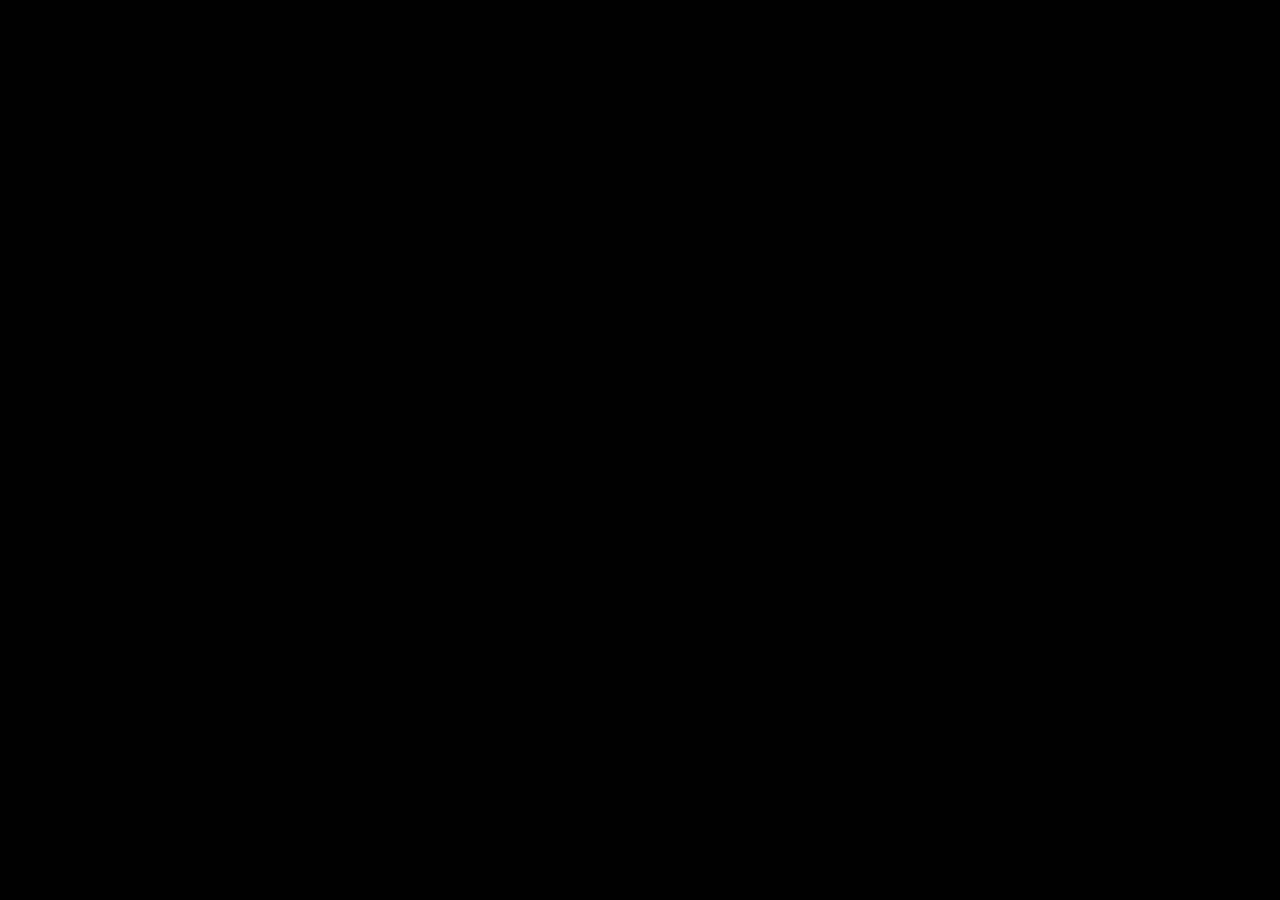
==== play.html @ e7555909 "Cartridge offline emulator web app Co-Authored-By: Claude Opus 5.5 <noreply@anthropic.com> Claude-Se" ====
<!DOCTYPE html>
<html lang="en">
<head>
<meta charset="utf-8">
<meta name="viewport" content="width=device-width, initial-scale=1, maximum-scale=1, user-scalable=no, viewport-fit=cover">
<title>Cartridge player</title>
<style>
html,body{margin:0;height:100%;background:#000;overflow:hidden;overscroll-behavior:none}
#game{width:100%;height:100%}
#err{display:none;position:fixed;inset:0;color:#ececf1;font:15px/1.5 system-ui,sans-serif;padding:24px;text-align:center;align-items:center;justify-content:center}
</style>
</head>
<body>
<div id="game"></div>
<div id="err"></div>
<script>
"use strict";
/* Hosts EmulatorJS (RetroArch cores, GPL-3.0) for one game. Opened by index.html as play.html#<romId>. */
const CORES = {
  gb: "gambatte", gbc: "gambatte", gba: "mgba", snes: "snes9x",
  genesis: "genesis_plus_gx", sms: "genesis_plus_gx", gg: "genesis_plus_gx",
  n64: "mupen64plus_next", psx: "pcsx_rearmed", a2600: "stella2014",
  pce: "mednafen_pce", lynx: "handy",
};
const post = (msg) => { try { parent.postMessage(Object.assign({ cartridge: true }, msg), location.origin); } catch {} };
function fail(text) {
  const e = document.getElementById("err");
  e.textContent = text; e.style.display = "flex";
  post({ type: "error", message: text });
}
function getRom(id) {
  return new Promise((res, rej) => {
    const r = indexedDB.open("cartridge", 1);
    r.onsuccess = () => {
      const t = r.result.transaction("roms", "readonly").objectStore("roms").get(id);
      t.onsuccess = () => res(t.result); t.onerror = () => rej(t.error);
    };
    r.onerror = () => rej(r.error);
  });
}

(async () => {
  let rom;
  try { rom = await getRom(decodeURIComponent(location.hash.slice(1))); } catch (e) { return fail("Couldn't open your game library on this device."); }
  if (!rom) return fail("That game isn't in your library any more.");
  const core = CORES[rom.system];
  if (!core) return fail("This system isn't supported yet.");

  window.EJS_player = "#game";
  window.EJS_core = core;
  window.EJS_gameName = rom.id;                                  // saves + states are keyed by this
  window.EJS_gameUrl = new File([rom.data], `${rom.id}.${rom.ext}`);
  window.EJS_pathtodata = "ejs/";
  window.EJS_startOnLoaded = true;
  window.EJS_color = "#e5484d";
  window.EJS_backgroundColor = "#000000";
  window.EJS_language = "en-US";
  window.EJS_disableAutoLang = false;                             // don't fetch other languages (offline)
  const padAttached = new URLSearchParams(location.search).has("pad");
  window.EJS_defaultOptions = { "save-save-interval": "30" };     // flush in-game saves every 30 s
  if (padAttached) window.EJS_defaultOptions["virtual-gamepad"] = "disabled";  // Backbone etc.: no on-screen pad
  window.EJS_Buttons = { netplay: false, cacheManager: false, exitEmulation: false };
  window.EJS_ready = () => post({ type: "ready" });
  const setTouchPad = (on) => { try { window.EJS_emulator.changeSettingOption("virtual-gamepad", on ? "enabled" : "disabled"); } catch {} };
  window.EJS_onGameStart = () => {
    setTouchPad(!padAttached);          // EmulatorJS remembers this per system, so set it every launch
    post({ type: "started" });
  };
  // Backbone clipped in (or a pad paired) mid-game: hide the on-screen pad
  window.addEventListener("gamepadconnected", () => { if (window.EJS_emulator?.started && !location.search.includes("touch=on")) setTouchPad(false); });

  const s = document.createElement("script");
  s.src = "ejs/loader.js";
  s.onerror = () => fail("The emulator files are missing. Reconnect once so they can download.");
  document.body.appendChild(s);
})();

/* parent asks us to save before the frame is removed */
window.addEventListener("message", (e) => {
  if (e.origin !== location.origin || !e.data || e.data.cartridge !== true) return;
  if (e.data.type === "exit") {
    try {
      const emu = window.EJS_emulator;
      if (emu && emu.started && emu.gameManager) emu.gameManager.saveSaveFiles();
    } catch {}
    setTimeout(() => post({ type: "exited" }), 400);   // give IDBFS time to persist
  }
});
document.addEventListener("visibilitychange", () => {
  try { if (document.hidden && window.EJS_emulator?.started) window.EJS_emulator.gameManager.saveSaveFiles(); } catch {}
});
</script>
</body>
</html>
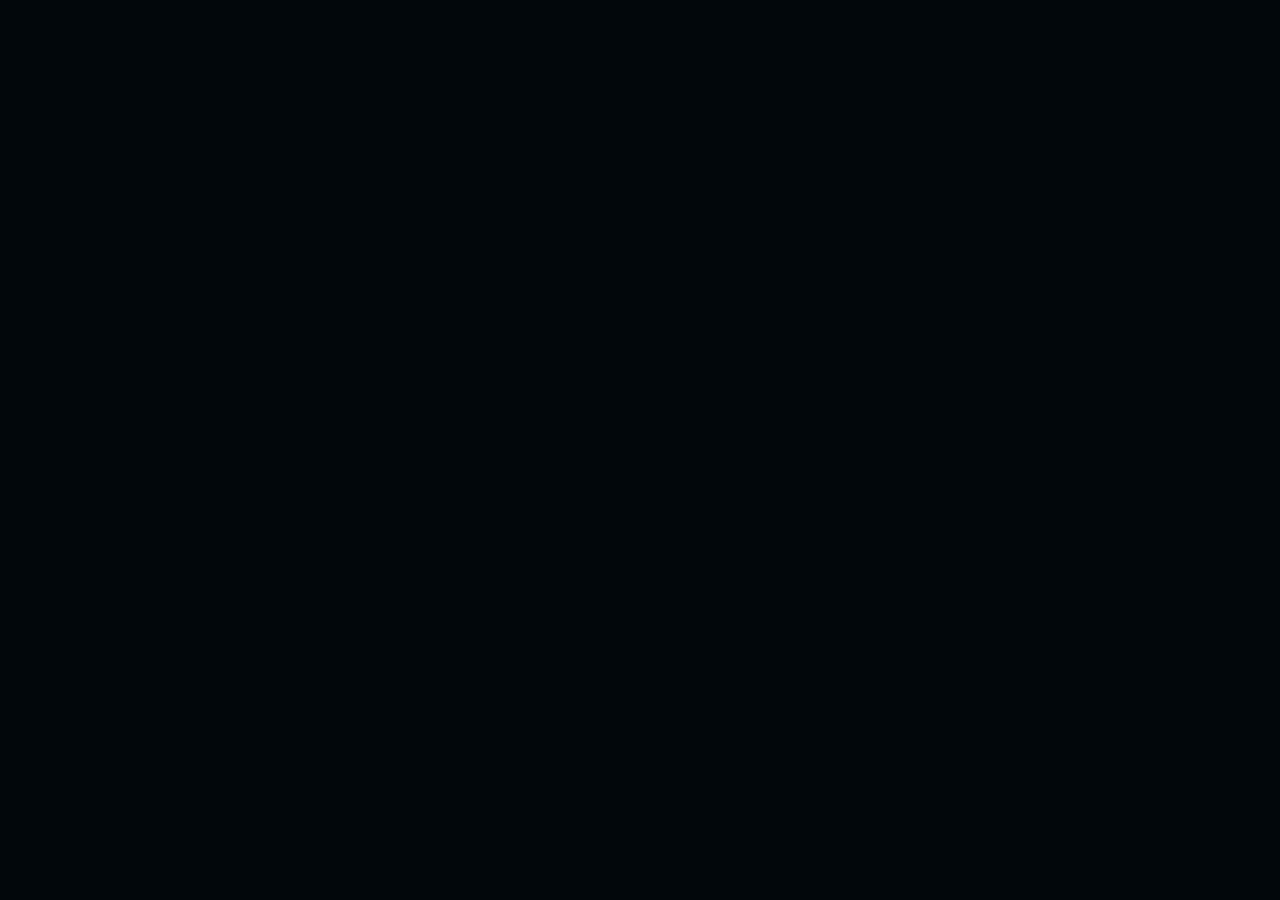
==== commit ca559dea: "DEVS branding and Tron theme; more systems; SNES-style button layout - DEVS logo as header and app i" ====
--- a/play.html
+++ b/play.html
@@ -3,14 +3,15 @@
 <head>
 <meta charset="utf-8">
 <meta name="viewport" content="width=device-width, initial-scale=1, maximum-scale=1, user-scalable=no, viewport-fit=cover">
-<title>Cartridge player</title>
+<title>DEVS player</title>
 <style>
-html,body{margin:0;height:100%;background:#000;overflow:hidden;overscroll-behavior:none}
+html,body{margin:0;height:100%;background:#02070b;overflow:hidden;overscroll-behavior:none}
 #game{width:100%;height:100%}
 #err{display:none;position:fixed;inset:0;color:#ececf1;font:15px/1.5 system-ui,sans-serif;padding:24px;text-align:center;align-items:center;justify-content:center}
 </style>
 </head>
 <body>
+<script src="pad.js"></script>
 <div id="game"></div>
 <div id="err"></div>
 <script>
@@ -20,13 +21,23 @@
   gb: "gambatte", gbc: "gambatte", gba: "mgba", snes: "snes9x",
   genesis: "genesis_plus_gx", sms: "genesis_plus_gx", gg: "genesis_plus_gx",
   n64: "mupen64plus_next", psx: "pcsx_rearmed", a2600: "stella2014",
-  pce: "mednafen_pce", lynx: "handy",
+  pce: "mednafen_pce", lynx: "handy", arcade: "fbneo", mame: "mame2003_plus",
+  sega32x: "picodrive", segacd: "genesis_plus_gx", saturn: "yabause", nds: "melonds", vb: "beetle_vb",
+  ngp: "mednafen_ngp", ws: "mednafen_wswan", a7800: "prosystem", a5200: "a5200", jaguar: "virtualjaguar", coleco: "gearcoleco",
 };
+const ARCADE = ["arcade", "mame"];
 const post = (msg) => { try { parent.postMessage(Object.assign({ cartridge: true }, msg), location.origin); } catch {} };
 function fail(text) {
   const e = document.getElementById("err");
   e.textContent = text; e.style.display = "flex";
   post({ type: "error", message: text });
+}
+function allRoms() {
+  return new Promise((res, rej) => {
+    const r = indexedDB.open("cartridge", 1);
+    r.onsuccess = () => { const t = r.result.transaction("roms", "readonly").objectStore("roms").getAll(); t.onsuccess = () => res(t.result); t.onerror = () => rej(t.error); };
+    r.onerror = () => rej(r.error);
+  });
 }
 function getRom(id) {
   return new Promise((res, rej) => {
@@ -46,13 +57,66 @@
   const core = CORES[rom.system];
   if (!core) return fail("This system isn't supported yet.");
 
+  // Pick the on-screen pad layout explicitly. EmulatorJS otherwise guesses from the core name, and
+  // genesis_plus_gx (Genesis, Master System, Game Gear) is guessed as Master System = 2 buttons.
+  const SCHEMES = { gb: "gb", gbc: "gb", gba: "gba", snes: "snes", genesis: "segaMD", sms: "segaMS", gg: "segaGG",
+    n64: "n64", psx: "psx", a2600: "atari2600", pce: "pce", lynx: "lynx", arcade: "arcade", mame: "mame",
+    sega32x: "sega32x", segacd: "segaCD", saturn: "segaSaturn", nds: "nds", vb: "vb", ngp: "ngp", ws: "ws",
+    a7800: "atari7800", a5200: "atari5200", jaguar: "jaguar", coleco: "coleco" };
+  window.EJS_controlScheme = SCHEMES[rom.system];
+  if (rom.system === "psx") {
+    // EmulatorJS has no PlayStation pad, and its fallback lacks shoulder buttons.
+    // RetroPad ids: B0 Y1 Select2 Start3 Up4 Down5 Left6 Right7 A8 X9 L10 R11 L2=12 R2=13
+    window.EJS_VirtualGamepadSettings = [
+      { type: "button", text: "△", id: "triangle", location: "right", left: 40, bold: true, input_value: 9 },
+      { type: "button", text: "□", id: "square", location: "right", top: 40, bold: true, input_value: 1 },
+      { type: "button", text: "○", id: "circle", location: "right", left: 81, top: 40, bold: true, input_value: 8 },
+      { type: "button", text: "✕", id: "cross", location: "right", left: 40, top: 80, bold: true, input_value: 0 },
+      { type: "dpad", id: "dpad", location: "left", left: "50%", top: "50%", joystickInput: false, inputValues: [4, 5, 6, 7] },
+      { type: "button", text: "Start", id: "start", location: "center", left: 60, fontSize: 15, block: true, input_value: 3 },
+      { type: "button", text: "Select", id: "select", location: "center", left: -5, fontSize: 15, block: true, input_value: 2 },
+      { type: "button", text: "L1", id: "l1", location: "left", left: 3, top: -100, bold: true, block: true, input_value: 10 },
+      { type: "button", text: "R1", id: "r1", location: "right", right: 3, top: -100, bold: true, block: true, input_value: 11 },
+      { type: "button", text: "L2", id: "l2", location: "left", left: 75, top: -100, bold: true, block: true, input_value: 12 },
+      { type: "button", text: "R2", id: "r2", location: "right", right: 75, top: -100, bold: true, block: true, input_value: 13 },
+    ];
+  }
+  if (ARCADE.includes(rom.system)) {
+    // RetroPad ids: B0 Y1 Coin2 Start3 Up4 Down5 Left6 Right7 A8 X9 L10 R11 — punches on top, kicks below (CPS-style)
+    window.EJS_VirtualGamepadSettings = [
+      { type: "button", text: "1", id: "b1", location: "right", right: 130, top: 10, bold: true, input_value: 1 },
+      { type: "button", text: "2", id: "b2", location: "right", right: 68, top: 0, bold: true, input_value: 9 },
+      { type: "button", text: "3", id: "b3", location: "right", right: 6, top: 10, bold: true, input_value: 10 },
+      { type: "button", text: "4", id: "b4", location: "right", right: 130, top: 75, bold: true, input_value: 0 },
+      { type: "button", text: "5", id: "b5", location: "right", right: 68, top: 65, bold: true, input_value: 8 },
+      { type: "button", text: "6", id: "b6", location: "right", right: 6, top: 75, bold: true, input_value: 11 },
+      { type: "dpad", id: "dpad", location: "left", left: "50%", top: "50%", joystickInput: false, inputValues: [4, 5, 6, 7] },
+      { type: "button", text: "Coin", id: "coin", location: "center", left: -5, fontSize: 15, block: true, input_value: 2 },
+      { type: "button", text: "Start", id: "start", location: "center", left: 60, fontSize: 15, block: true, input_value: 3 },
+    ];
+  }
+  // BIOS files go in the same folder as the game: RetroArch looks there when no system folder is set.
+  // Arcade BIOS zips (neogeo.zip…) stay zipped; console BIOS files keep the names the cores expect.
+  let support = [];
+  try { support = (await allRoms()).filter((r) => r.bios && (r.system === rom.system || (ARCADE.includes(r.system) && ARCADE.includes(rom.system)))); } catch {}
+  if (support.length) {
+    const putFiles = (fs) => {
+      for (const b of support) { try { fs.writeFile(b.file, b.data); } catch (e) { console.warn("BIOS write failed", b.file, e); } }
+    };
+    const hook = setInterval(() => {
+      if (!window.EJS_emulator) return;
+      clearInterval(hook);
+      window.EJS_emulator.on("saveDatabaseLoaded", putFiles);
+    }, 5);
+  }
   window.EJS_player = "#game";
   window.EJS_core = core;
   window.EJS_gameName = rom.id;                                  // saves + states are keyed by this
-  window.EJS_gameUrl = new File([rom.data], `${rom.id}.${rom.ext}`);
+  // arcade cores identify the game by its set name (sf2.zip), so keep it
+  window.EJS_gameUrl = new File([rom.data], ARCADE.includes(rom.system) && rom.file ? rom.file : `${rom.id}.${rom.ext}`);
   window.EJS_pathtodata = "ejs/";
   window.EJS_startOnLoaded = true;
-  window.EJS_color = "#e5484d";
+  window.EJS_color = "#4fe3ff";
   window.EJS_backgroundColor = "#000000";
   window.EJS_language = "en-US";
   window.EJS_disableAutoLang = false;                             // don't fetch other languages (offline)
@@ -62,7 +126,29 @@
   window.EJS_Buttons = { netplay: false, cacheManager: false, exitEmulation: false };
   window.EJS_ready = () => post({ type: "ready" });
   const setTouchPad = (on) => { try { window.EJS_emulator.changeSettingOption("virtual-gamepad", on ? "enabled" : "disabled"); } catch {} };
+  // Physical buttons, SNES positions on every system (Backbone PS labels in brackets):
+  // B = bottom ✕, A = right ○, Y = left □, X = top △, L/R = L1/R1, L2/R2 = L2/R2.
+  // That gives Genesis A B C on □ ✕ ○, Street Fighter punches □ △ L1 / kicks ✕ ○ R1, PlayStation as printed.
+  // N64: A ✕, B □, L L1, Z R2, R (aim in shooters) L2, C buttons on the right stick.
+  // RetroPad slots: B0 Y1 Select2 Start3 A8 X9 L10 R11 L2=12 R2=13 (N64: A0 B1 L10 R11 Z12)
+  const SNES = { 0: "BUTTON_1", 8: "BUTTON_2", 1: "BUTTON_3", 9: "BUTTON_4", 2: "SELECT", 3: "START",
+    10: "LEFT_TOP_SHOULDER", 11: "RIGHT_TOP_SHOULDER", 12: "LEFT_BOTTOM_SHOULDER", 13: "RIGHT_BOTTOM_SHOULDER" };
+  const N64 = { 0: "BUTTON_1", 1: "BUTTON_3", 3: "START", 10: "LEFT_TOP_SHOULDER", 11: "LEFT_BOTTOM_SHOULDER", 12: "RIGHT_BOTTOM_SHOULDER" };
+  const layout = rom.system === "n64" ? N64 : SNES;
+  function applyLayout() {
+    const emu = window.EJS_emulator, c = emu?.controls?.[0];
+    if (!c) return;
+    // Leave controls alone once the player has remapped them in the game's own controller menu:
+    // only apply over EmulatorJS's factory face buttons or one of this app's earlier layouts.
+    const face = [c[0]?.value2, c[8]?.value2].join();
+    const ours = ["BUTTON_2,BUTTON_1", "BUTTON_1,BUTTON_2", "BUTTON_1,BUTTON_1", "BUTTON_2,", "BUTTON_1,"].includes(face);   // N64 has no slot 8
+    if (!ours) return;
+    for (const k in layout) { c[k] = c[k] || {}; c[k].value2 = layout[k]; }
+    if (rom.system === "n64" && c[9]) c[9].value2 = "";    // X slot isn't an N64 button
+    try { emu.checkGamepadInputs?.(); } catch {}
+  }
   window.EJS_onGameStart = () => {
+    applyLayout();
     setTouchPad(!padAttached);          // EmulatorJS remembers this per system, so set it every launch
     post({ type: "started" });
   };
